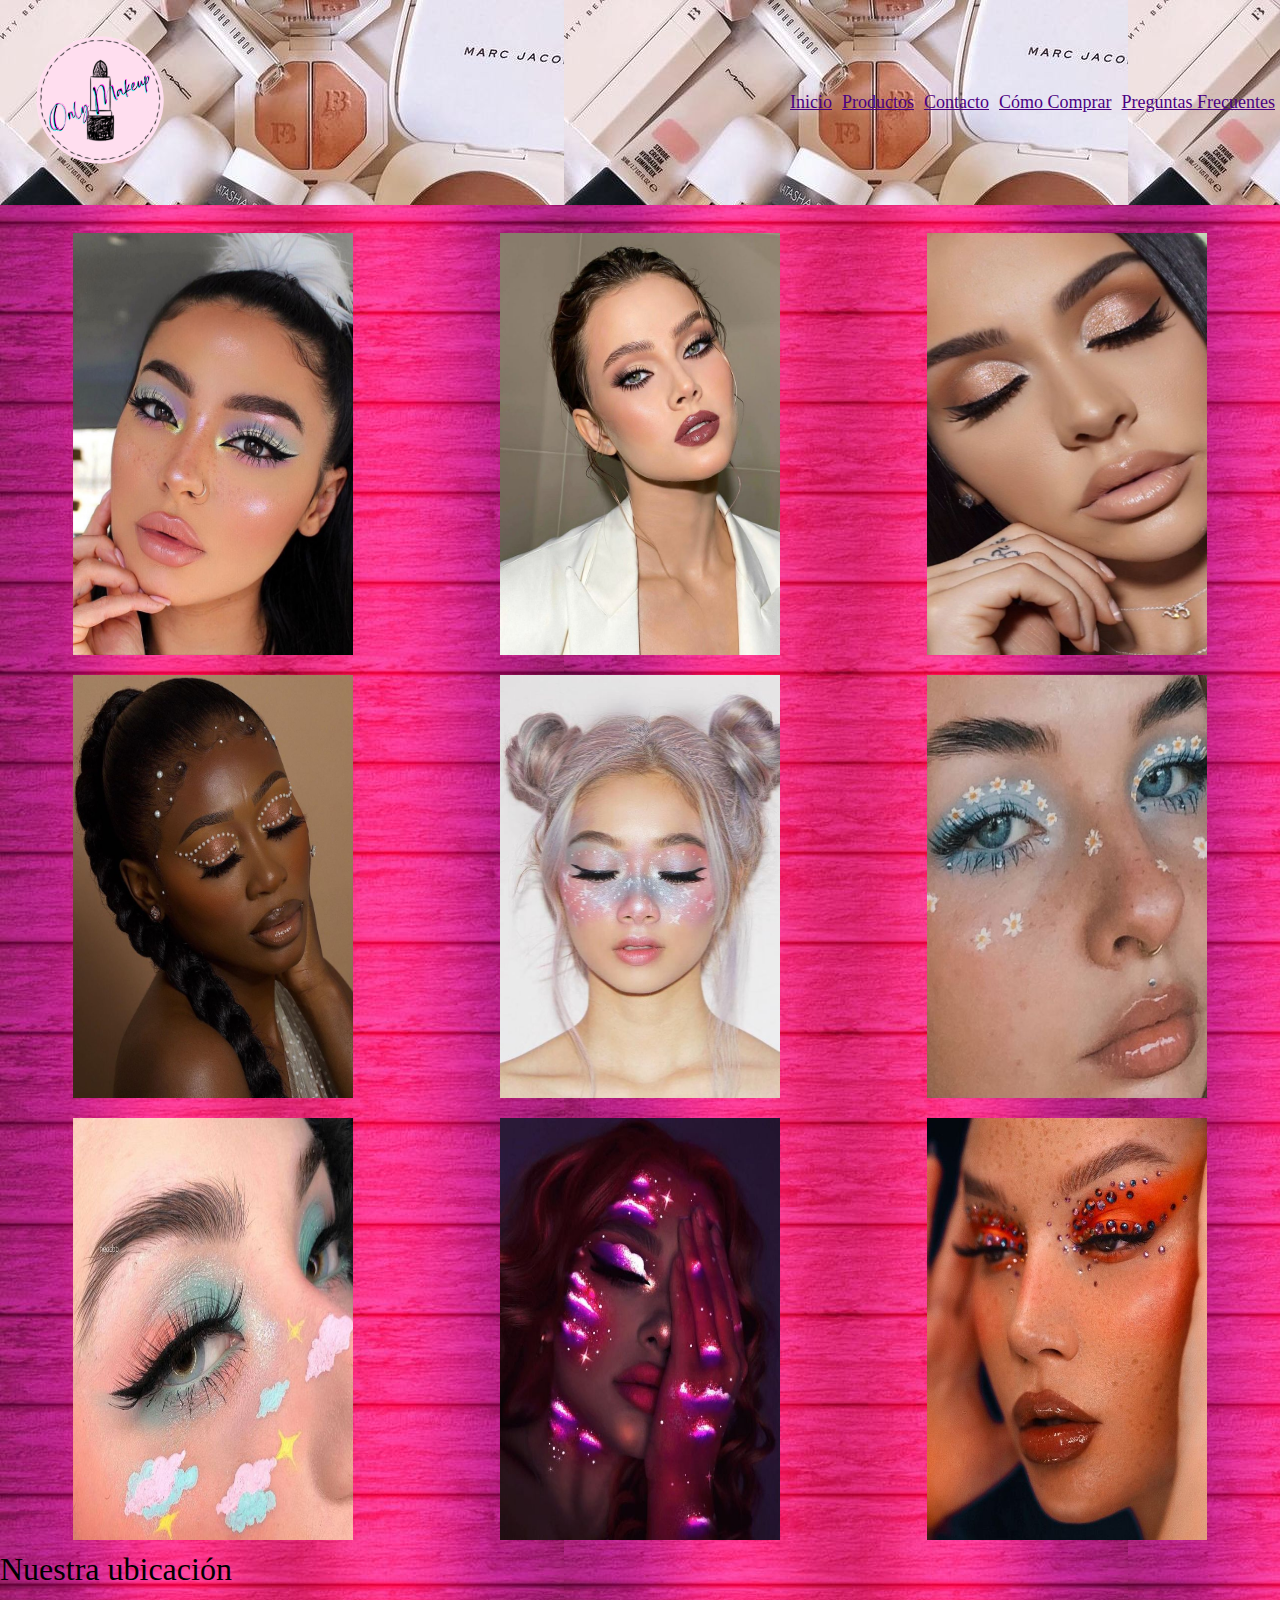
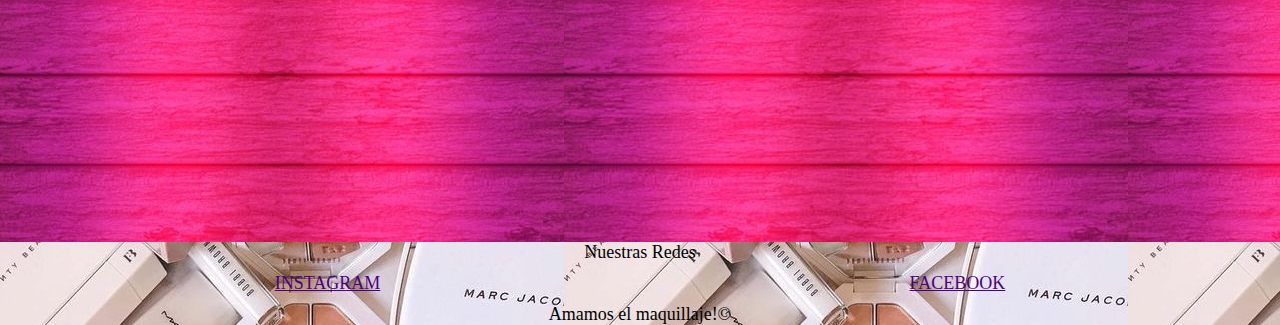
==== index.html @ 396a2a32 "Âproyecto 2" ====
<!DOCTYPE html>
<html lang="en">
  <head id="inicio">
    <meta charset="UTF-8" />
    <meta http-equiv="X-UA-Compatible" content="IE=edge" />
    <meta name="viewport" content="width=device-width, initial-scale=1.0" />
    <link rel="shortcut icon" href="./img/icono.png" type="image/x-icon" />
    <link rel="stylesheet" href="./css/style.css" />
    <title>OnlyMakeup-Inicio</title>
  </head>

  <body>
    <header class="header">
      <a href="./index.html">
        <img src="./img/icono.png" alt="Icono de pagina" />
      </a>
      <form action="#"></form>
      <!-- LINKS -->
      <nav>
        <ul>
          <li><a id="inicio" href="./index.html">Inicio</a></li>
          <li id="link-productos">
            <a href="./Pages/Productos.html">Productos</a>
          </li>
          <li id="link-contacto">
            <a href="./Pages/Contacto.html">Contacto</a>
          </li>
          <li id="link-comocomprar">
            <a href="./Pages/Como-comprar.html">Cómo Comprar</a>
          </li>
          <li id="link-preguntasfrecuentes">
            <a href="./Pages/Preguntas-frecuentes.html">Preguntas Frecuentes</a>
          </li>
        </ul>
      </nav>
    </header>

    <main class="main">
      <br>
      <div class="grid-container">
        <img class="img1" src="./img/24 Pastel Easter Makeup Looks We Love 2022 - Mycozylive_com.jpg" alt="Maquillaje ojos arcoiris">
        <img class="img2" src="./img/3.jpg" alt="Maquillaje de noche">
        <img class="img3" src="./img/Come realizzare make up glitter portabili_ 5 idee per riprodurli subito!.jpg" alt="Maquillaje ojos dorados">
        <img class="img4" src="./img/@naloamara.jpg" alt="Maquillaje de ojos con perlas">
        <img class="img5" src="./img/img-estrellas.jpg" alt="maquillaje con estrellas">
        <img class="img6" src="./img/img-margaritas.jpg" alt="maquillaje con margaritas">
        <img class="img7" src="./img/img-nubes.jpg" alt="maquillaje con nubes">
        <img class="img8" src="./img/imh-fluor.jpg" alt="maquillaje fluor">
        <img class="img9" src="./img/img-naranja.jpg" alt="Maquillaje tonos naranja">
      </div>
      <p>Nuestra ubicación</p>
      <iframe
        src="https://www.google.com/maps/embed?pb=!1m18!1m12!1m3!1d13135.891011092002!2d-58.604115843772895!3d-34.604850499923586!2m3!1f0!2f0!3f0!3m2!1i1024!2i768!4f13.1!3m3!1m2!1s0x95bcb8569727c27d%3A0x8115ba0ecf84e9c3!2sEl%20Palomar!5e0!3m2!1ses!2sar!4v1658361005038!5m2!1ses!2sar"
        style="border: 0"
        allowfullscreen=""
        loading="lazy"
        referrerpolicy="no-referrer-when-downgrade"
        >Nuestra Ubicacion</iframe>
    </main>
    <footer class="footer">
      <p>Nuestras Redes</p>
      <section>
        <a class="instagram" href="https://www.instagram.com/" target="_blank">INSTAGRAM</a>
        <a class="facebook" href="https://www.facebook.com/" target="_blank">FACEBOOK</a>
      </section>
      <p>Amamos el maquillaje!&copy</p>
    </footer>
  </body>
</html>
---- css/style.css ----
/* Mobile-Last */

* {
  margin: 0%;
  padding: 0%;
  box-sizing: border-box;
}

.header {
  background-image: url(../img/fondo.jpg);
  display: flex;
  align-items: center;
}

.header img {
  width: 150px;
}

.header ul {
  list-style: none;
  display: flex;
}

.header li {
  padding: 5px;
}

.header a,
.footer a {
  color: indigo;
}
.header a:hover,
.footer a:hover {
  color: crimson;
  font-weight: bold;
}

.main,
.mainProductos {
  min-height: 100vh;
  background-image: url(../img/fondo-main.jpg);
}

.main iframe {
  padding: 10px;
}

.grid-container {
  display: grid;
  grid-template-columns: repeat(3, 33.33%);
  grid-template-rows: repeat(3, 33.33%);
  grid-template-areas:
    "img1 img2 img3"
    "img4 img5 img6"
    "img7 img8 img9";
}

.grid-container img {
  padding: 10px;
  width: 200px;
}

.img1 {
  grid-area: img1;
}
.img2 {
  grid-area: img2;
}
.img3 {
  grid-area: img3;
}
.img4 {
  grid-area: img4;
}
.img5 {
  grid-area: img5;
}
.img6 {
  grid-area: img6;
}
.img7 {
  grid-area: img7;
}
.img8 {
  grid-area: img8;
}
.img9 {
  grid-area: img9;
}

.footer {
  background-image: url(../img/fondo.jpg);
}

.footer p {
  display: flex;
  margin: 0 auto;
  justify-content: center;
}

.footer section {
  display: flex;
  margin: 0 auto;
  padding: 10px;
  justify-content: space-around;
}

/* Productos */

.grid-container-productos {
  display: grid;
  grid-template-columns: repeat(3, 33.33%);
  grid-template-areas:
    "aside paletaJaclyn paletaDior"
    "aside paletaNude glossRuby"
    "aside brochas paletaBrillos";
  justify-items: stretch;
  align-items: stretch;
}

.aside {
  grid-area: aside;
  font-size: x-large;
}

.mainProductos img {
  padding: 10px;
}

.paletaJaclyn {
  grid-area: paletaJaclyn;
}
.paletaDior {
  grid-area: paletaDior;
}
.paletaNude {
  grid-area: paletaNude;
}
.glossRuby {
  grid-area: glossRuby;
}
.brochas {
  grid-area: brochas;
}
.paletaBrillos {
  grid-area: paletaBrillos;
}

/* Cómo Comprar */

.main ol {
  font-size: x-large;
  font-style: oblique;
  font-variant: small-caps;
}

/* Contacto */

.main h1 {
  display: flex;
  justify-content: center;
}
.main form {
  display: flex;
  display: flex;
  justify-items: center;
  flex-direction: column;
  align-items: center;
}

/* FAQ */

.faq {
  font-size: x-large;
  font-style: oblique;
  font-variant: small-caps;
}

/* 4K */

@media (max-width: 2561px) {
  .header {
    justify-content: space-between;
    font-size: large;
  }
  .header img {
    width: 200px;
  }

  .grid-container {
    display: grid;
    grid-template-columns: repeat(3, 33.33%);
    grid-template-rows: repeat(3, 33.33%);
    grid-template-areas:
      "img1 img2 img3"
      "img4 img5 img6"
      "img7 img8 img9";
    align-items: stretch;
    justify-items: center;
  }
  .grid-container img {
    width: 400px;
  }

  .main p {
    font-size: xx-large;
  }
  .main iframe {
    width: 500px;
    height: 250px;
  }

  .main form {
    padding: 80px;
  }
  .faq {
    font-size: x-large;
    font-style: oblique;
    font-variant: small-caps;
  }
  .footer {
    font-size: large;
  }
}

/* LAPTOP */

@media (max-width: 1500px) {
  .header {
    justify-content: space-between;
  }
  .grid-container {
    display: grid;
    grid-template-columns: repeat(3, 33.33%);
    grid-template-rows: repeat(3, 33.33%);
    grid-template-areas:
      "img1 img2 img3"
      "img4 img5 img6"
      "img7 img8 img9";
    align-items: stretch;
  }
  .grid-container img {
    width: 300px;
  }

  .main form {
    padding: 80px;
  }

}

/* TABLET */

@media (max-width: 769px) {
  .header {
    align-items: center;
    flex-direction: column;
  }
  .grid-container {
    display: grid;
    grid-template-columns: repeat(3, 33.33%);
    grid-template-rows: repeat(3, 33.33%);
    grid-template-areas:
      "img1 img2 img3"
      "img4 img5 img6"
      "img7 img8 img9";
    align-items: stretch;
  }
  .grid-container img {
    width: 200px;
  }
  .aside {
    font-size: medium;
  }

  .main p {
    font-size: large;
  }
}

/* MOBILE L */

@media (max-width: 426px) {
  .grid-container {
    grid-template-columns: repeat(2, 50%);
    grid-template-rows: repeat(5, 20%);
    grid-template-areas:
      "img1 img2"
      "img3 img4"
      "img5 img6"
      "img7 img8"
      "img9 img9";
    align-items: stretch;
  }
  .aside {
    font-size: small;
  }
  .main iframe {
    width: 300px;
    height: 150px;
  }
  .main p {
    font-size: large;
  }
}

/* MOBILE M */
@media (max-width: 376px) {
  .header img {
    width: 80px;
  }
  .header a {
    font-size: small;
  }

  .grid-container img {
    width: 150px;
  }
  .grid-container {
    grid-template-columns: repeat(2, 50%);
    grid-template-rows: repeat(5, 20%);
    grid-template-areas:
      "img1 img2"
      "img3 img4"
      "img5 img6"
      "img7 img8"
      "img9 img9";
    align-items: stretch;
  }
  .main form {
    align-items: flex-start;
  }

  .aside {
    font-size: small;
  }
}
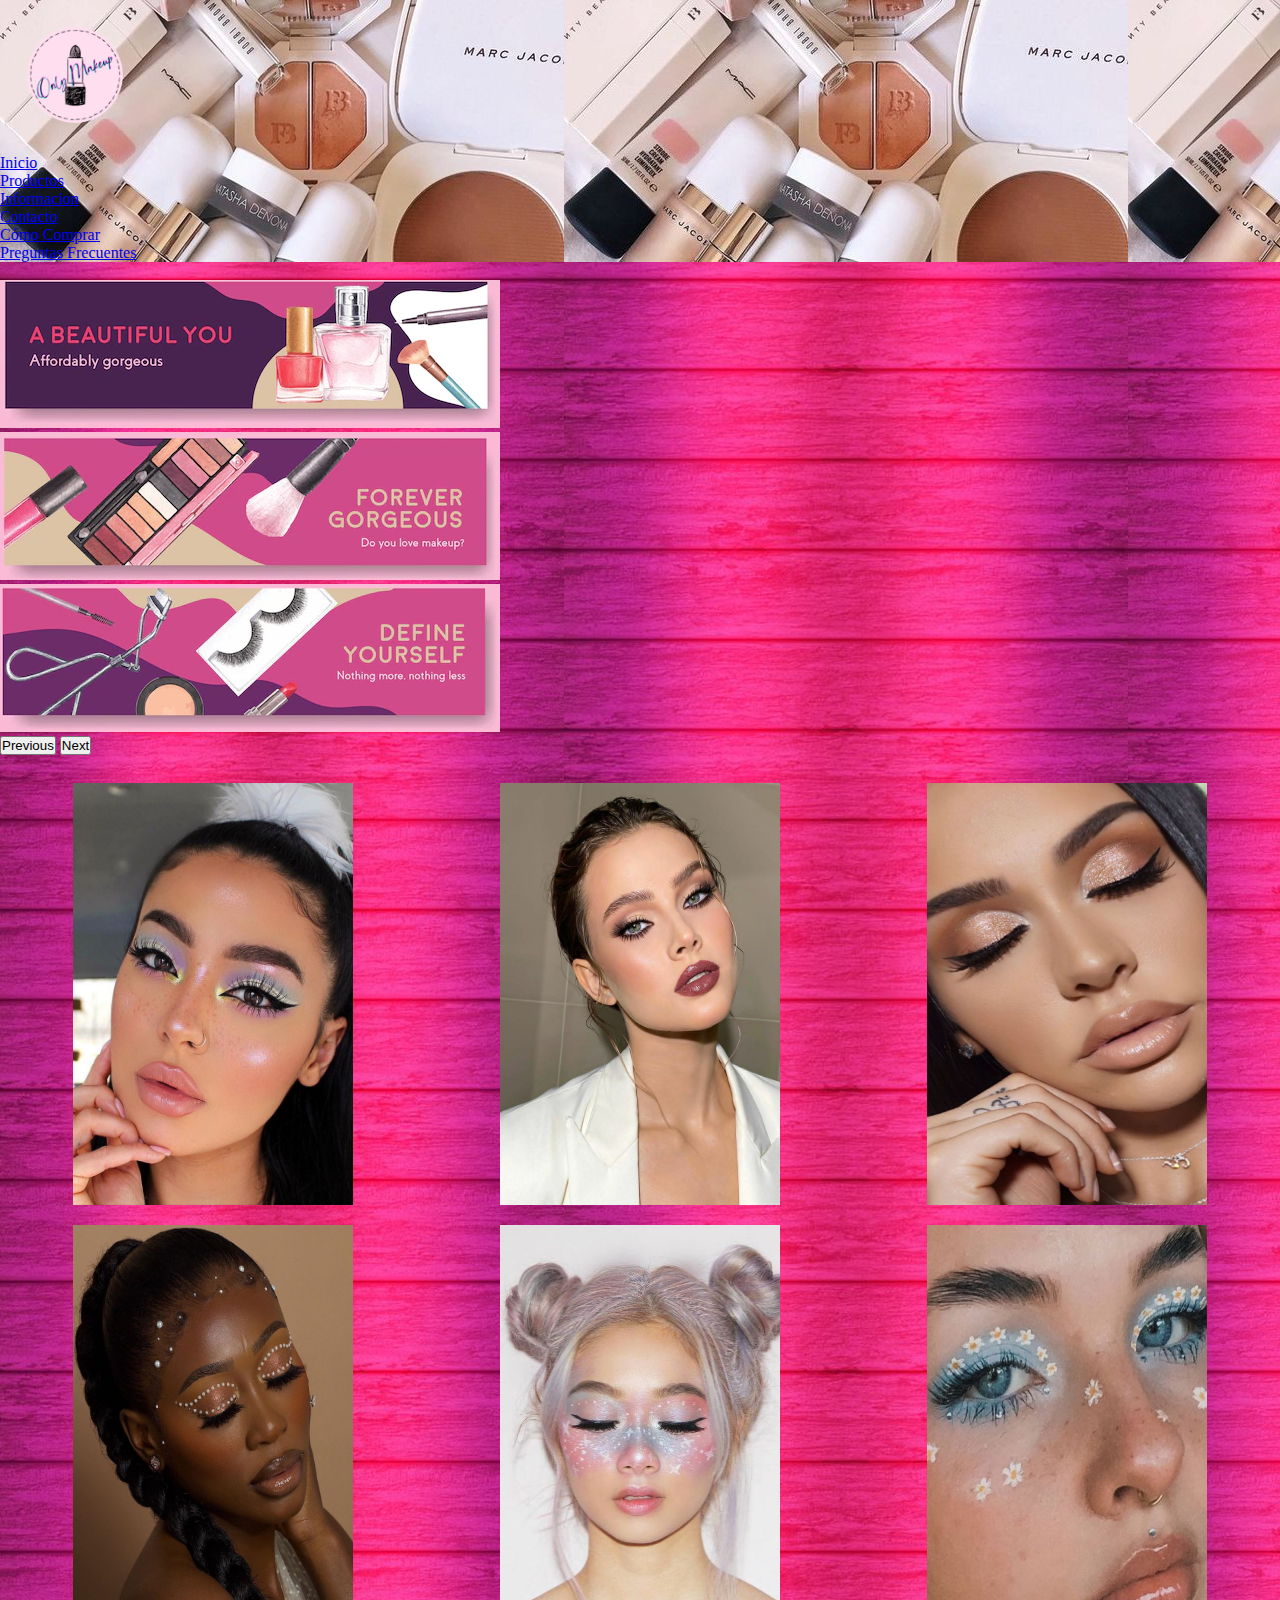
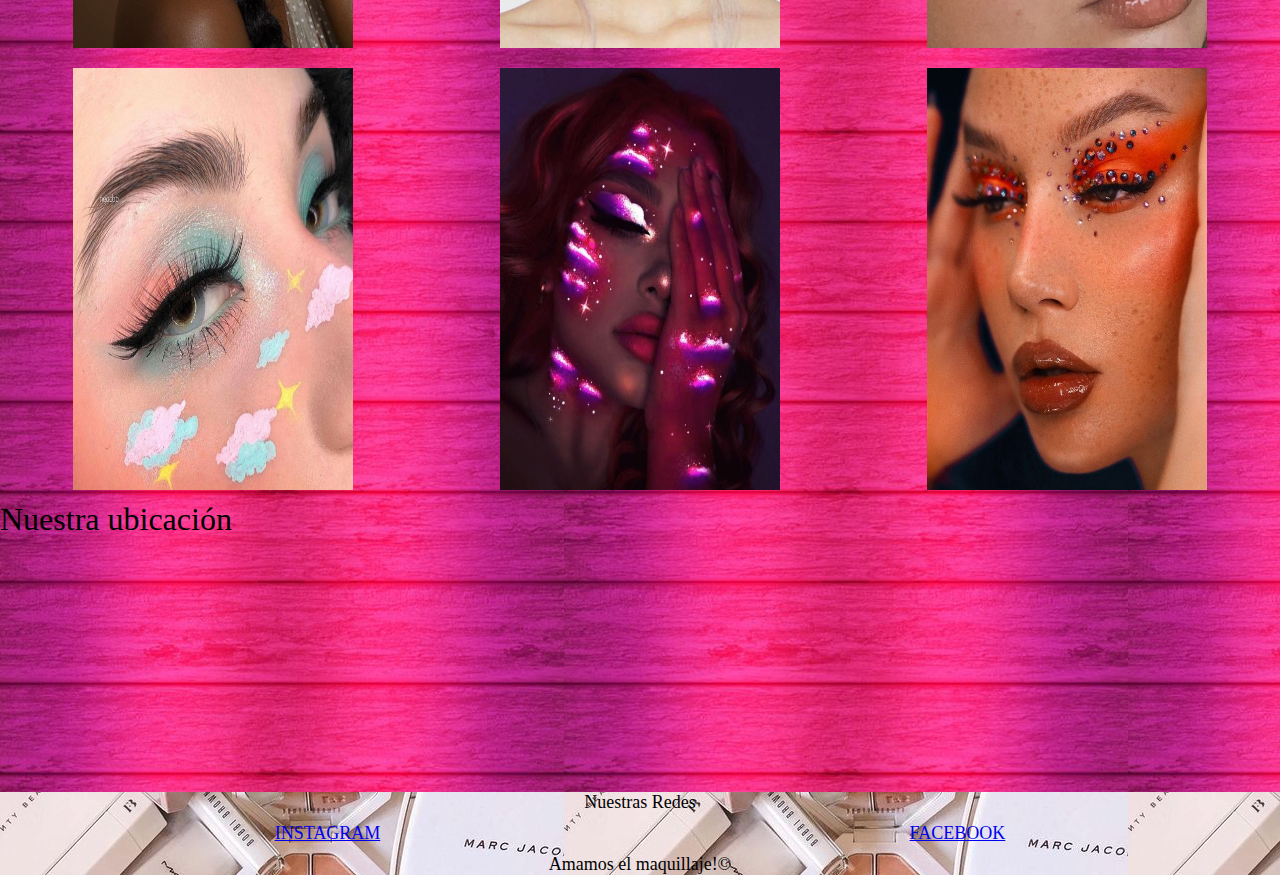
==== commit 0d70f56e: "navbar agregado en todos los html" ====
--- a/index.html
+++ b/index.html
@@ -5,48 +5,180 @@
     <meta http-equiv="X-UA-Compatible" content="IE=edge" />
     <meta name="viewport" content="width=device-width, initial-scale=1.0" />
     <link rel="shortcut icon" href="./img/icono.png" type="image/x-icon" />
+    <!-- bootstrap -->
+    <link
+      href="https://cdn.jsdelivr.net/npm/bootstrap@5.2.0/dist/css/bootstrap.min.css"
+      rel="stylesheet"
+      integrity="sha384-gH2yIJqKdNHPEq0n4Mqa/HGKIhSkIHeL5AyhkYV8i59U5AR6csBvApHHNl/vI1Bx"
+      crossorigin="anonymous"
+    />
+    <!-- CSS -->
     <link rel="stylesheet" href="./css/style.css" />
     <title>OnlyMakeup-Inicio</title>
   </head>
 
   <body>
     <header class="header">
-      <a href="./index.html">
-        <img src="./img/icono.png" alt="Icono de pagina" />
-      </a>
-      <form action="#"></form>
-      <!-- LINKS -->
-      <nav>
-        <ul>
-          <li><a id="inicio" href="./index.html">Inicio</a></li>
-          <li id="link-productos">
-            <a href="./Pages/Productos.html">Productos</a>
-          </li>
-          <li id="link-contacto">
-            <a href="./Pages/Contacto.html">Contacto</a>
-          </li>
-          <li id="link-comocomprar">
-            <a href="./Pages/Como-comprar.html">Cómo Comprar</a>
-          </li>
-          <li id="link-preguntasfrecuentes">
-            <a href="./Pages/Preguntas-frecuentes.html">Preguntas Frecuentes</a>
-          </li>
-        </ul>
+      <nav
+        class="navbar navbar-expand-lg"
+        class="navbar"
+        style="background-image: url(./img/fondo.jpg)"
+      >
+        <div class="container-fluid">
+          <a class="navbar-brand" href="./index.html"
+            ><img src="./img/icono.png" alt=""
+          /></a>
+          <button
+            class="navbar-toggler"
+            type="button"
+            data-bs-toggle="collapse"
+            data-bs-target="#navbarSupportedContent"
+            aria-controls="navbarSupportedContent"
+            aria-expanded="false"
+            aria-label="Toggle navigation"
+          >
+            <span class="navbar-toggler-icon"></span>
+          </button>
+          <div class="collapse navbar-collapse" id="navbarSupportedContent">
+            <ul class="navbar-nav me-auto mb-2 mb-lg-0">
+              <li class="nav-item">
+                <a
+                  class="nav-link active"
+                  aria-current="page"
+                  href="./index.html"
+                  >Inicio</a
+                >
+              </li>
+              <li class="nav-item">
+                <a class="nav-link" href="./pages/Productos.html">Productos</a>
+              </li>
+              <li class="nav-item dropdown">
+                <a
+                  class="nav-link dropdown-toggle"
+                  href="#"
+                  role="button"
+                  data-bs-toggle="dropdown"
+                  aria-expanded="false"
+                >
+                  Informacion
+                </a>
+                <ul class="dropdown-menu">
+                  <li>
+                    <a class="dropdown-item" href="./Pages/Contacto.html"
+                      >Contacto</a
+                    >
+                  </li>
+                  <li>
+                    <a class="dropdown-item" href="./Pages/Como-comprar.html"
+                      >Cómo Comprar</a
+                    >
+                  </li>
+                  <li>
+                    <a
+                      class="dropdown-item"
+                      href="./Pages/Preguntas-frecuentes.html"
+                      >Preguntas Frecuentes</a
+                    >
+                  </li>
+                </ul>
+              </li>
+            </ul>
+          </div>
+        </div>
       </nav>
     </header>
 
     <main class="main">
-      <br>
+      <br />
+      <div class="container-fluid">
+        <div
+          id="carouselExampleControls"
+          class="carousel slide"
+          data-bs-ride="carousel"
+        >
+          <div class="carousel-inner">
+            <div class="carousel-item active">
+              <img
+                src="./img/banner2.png"
+                class="d-block w-100"
+                alt="publicidad"
+              />
+            </div>
+            <div class="carousel-item">
+              <img
+                src="./img/banner1.png"
+                class="d-block w-100"
+                alt="publicidad"
+              />
+            </div>
+            <div class="carousel-item">
+              <img
+                src="./img/banner3.png"
+                class="d-block w-100"
+                alt="publicidad"
+              />
+            </div>
+          </div>
+          <button
+            class="carousel-control-prev"
+            type="button"
+            data-bs-target="#carouselExampleControls"
+            data-bs-slide="prev"
+          >
+            <span class="carousel-control-prev-icon" aria-hidden="true"></span>
+            <span class="visually-hidden">Previous</span>
+          </button>
+          <button
+            class="carousel-control-next"
+            type="button"
+            data-bs-target="#carouselExampleControls"
+            data-bs-slide="next"
+          >
+            <span class="carousel-control-next-icon" aria-hidden="true"></span>
+            <span class="visually-hidden">Next</span>
+          </button>
+        </div>
+      </div>
+
+      <br />
       <div class="grid-container">
-        <img class="img1" src="./img/24 Pastel Easter Makeup Looks We Love 2022 - Mycozylive_com.jpg" alt="Maquillaje ojos arcoiris">
-        <img class="img2" src="./img/3.jpg" alt="Maquillaje de noche">
-        <img class="img3" src="./img/Come realizzare make up glitter portabili_ 5 idee per riprodurli subito!.jpg" alt="Maquillaje ojos dorados">
-        <img class="img4" src="./img/@naloamara.jpg" alt="Maquillaje de ojos con perlas">
-        <img class="img5" src="./img/img-estrellas.jpg" alt="maquillaje con estrellas">
-        <img class="img6" src="./img/img-margaritas.jpg" alt="maquillaje con margaritas">
-        <img class="img7" src="./img/img-nubes.jpg" alt="maquillaje con nubes">
-        <img class="img8" src="./img/imh-fluor.jpg" alt="maquillaje fluor">
-        <img class="img9" src="./img/img-naranja.jpg" alt="Maquillaje tonos naranja">
+        <img
+          class="img1"
+          src="./img/24 Pastel Easter Makeup Looks We Love 2022 - Mycozylive_com.jpg"
+          alt="Maquillaje ojos arcoiris"
+        />
+        <img class="img2" src="./img/3.jpg" alt="Maquillaje de noche" />
+        <img
+          class="img3"
+          src="./img/Come realizzare make up glitter portabili_ 5 idee per riprodurli subito!.jpg"
+          alt="Maquillaje ojos dorados"
+        />
+        <img
+          class="img4"
+          src="./img/@naloamara.jpg"
+          alt="Maquillaje de ojos con perlas"
+        />
+        <img
+          class="img5"
+          src="./img/img-estrellas.jpg"
+          alt="maquillaje con estrellas"
+        />
+        <img
+          class="img6"
+          src="./img/img-margaritas.jpg"
+          alt="maquillaje con margaritas"
+        />
+        <img
+          class="img7"
+          src="./img/img-nubes.jpg"
+          alt="maquillaje con nubes"
+        />
+        <img class="img8" src="./img/imh-fluor.jpg" alt="maquillaje fluor" />
+        <img
+          class="img9"
+          src="./img/img-naranja.jpg"
+          alt="Maquillaje tonos naranja"
+        />
       </div>
       <p>Nuestra ubicación</p>
       <iframe
@@ -55,15 +187,26 @@
         allowfullscreen=""
         loading="lazy"
         referrerpolicy="no-referrer-when-downgrade"
-        >Nuestra Ubicacion</iframe>
+        >Nuestra Ubicacion</iframe
+      >
     </main>
     <footer class="footer">
       <p>Nuestras Redes</p>
       <section>
-        <a class="instagram" href="https://www.instagram.com/" target="_blank">INSTAGRAM</a>
-        <a class="facebook" href="https://www.facebook.com/" target="_blank">FACEBOOK</a>
+        <a class="instagram" href="https://www.instagram.com/" target="_blank"
+          >INSTAGRAM</a
+        >
+        <a class="facebook" href="https://www.facebook.com/" target="_blank"
+          >FACEBOOK</a
+        >
       </section>
       <p>Amamos el maquillaje!&copy</p>
     </footer>
+
+    <script
+      src="https://cdn.jsdelivr.net/npm/bootstrap@5.2.0/dist/js/bootstrap.bundle.min.js"
+      integrity="sha384-A3rJD856KowSb7dwlZdYEkO39Gagi7vIsF0jrRAoQmDKKtQBHUuLZ9AsSv4jD4Xa"
+      crossorigin="anonymous"
+    ></script>
   </body>
 </html>
--- a/css/style.css
+++ b/css/style.css
@@ -6,33 +6,8 @@
   box-sizing: border-box;
 }
 
-.header {
-  background-image: url(../img/fondo.jpg);
-  display: flex;
-  align-items: center;
-}
-
 .header img {
   width: 150px;
-}
-
-.header ul {
-  list-style: none;
-  display: flex;
-}
-
-.header li {
-  padding: 5px;
-}
-
-.header a,
-.footer a {
-  color: indigo;
-}
-.header a:hover,
-.footer a:hover {
-  color: crimson;
-  font-weight: bold;
 }
 
 .main,
@@ -176,16 +151,17 @@
   font-variant: small-caps;
 }
 
+
 /* 4K */
 
 @media (max-width: 2561px) {
-  .header {
+  /* .header {
     justify-content: space-between;
     font-size: large;
   }
   .header img {
     width: 200px;
-  }
+  } */
 
   .grid-container {
     display: grid;
@@ -226,9 +202,9 @@
 /* LAPTOP */
 
 @media (max-width: 1500px) {
-  .header {
+  /* .header {
     justify-content: space-between;
-  }
+  } */
   .grid-container {
     display: grid;
     grid-template-columns: repeat(3, 33.33%);
@@ -252,10 +228,10 @@
 /* TABLET */
 
 @media (max-width: 769px) {
-  .header {
+  /* .header {
     align-items: center;
     flex-direction: column;
-  }
+  } */
   .grid-container {
     display: grid;
     grid-template-columns: repeat(3, 33.33%);
@@ -306,12 +282,12 @@
 
 /* MOBILE M */
 @media (max-width: 376px) {
-  .header img {
+  /* .header img {
     width: 80px;
   }
   .header a {
     font-size: small;
-  }
+  } */
 
   .grid-container img {
     width: 150px;
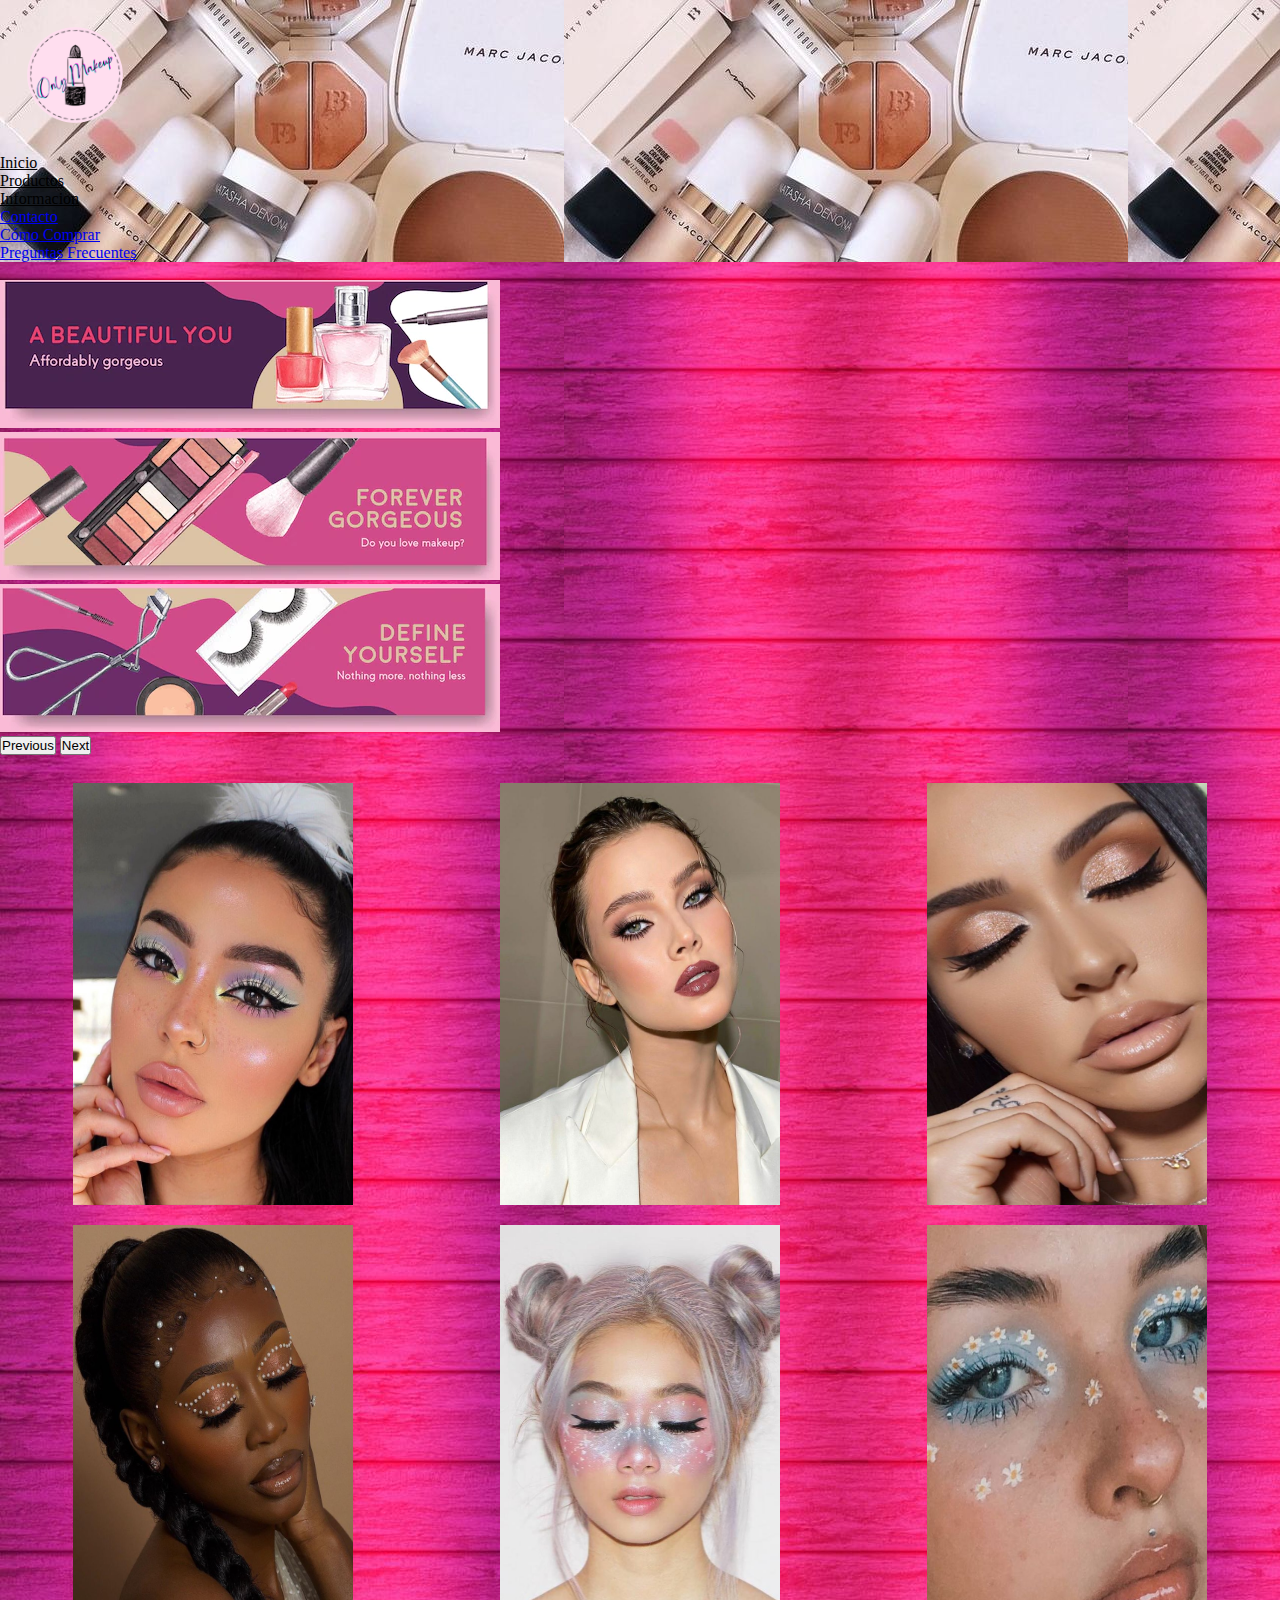
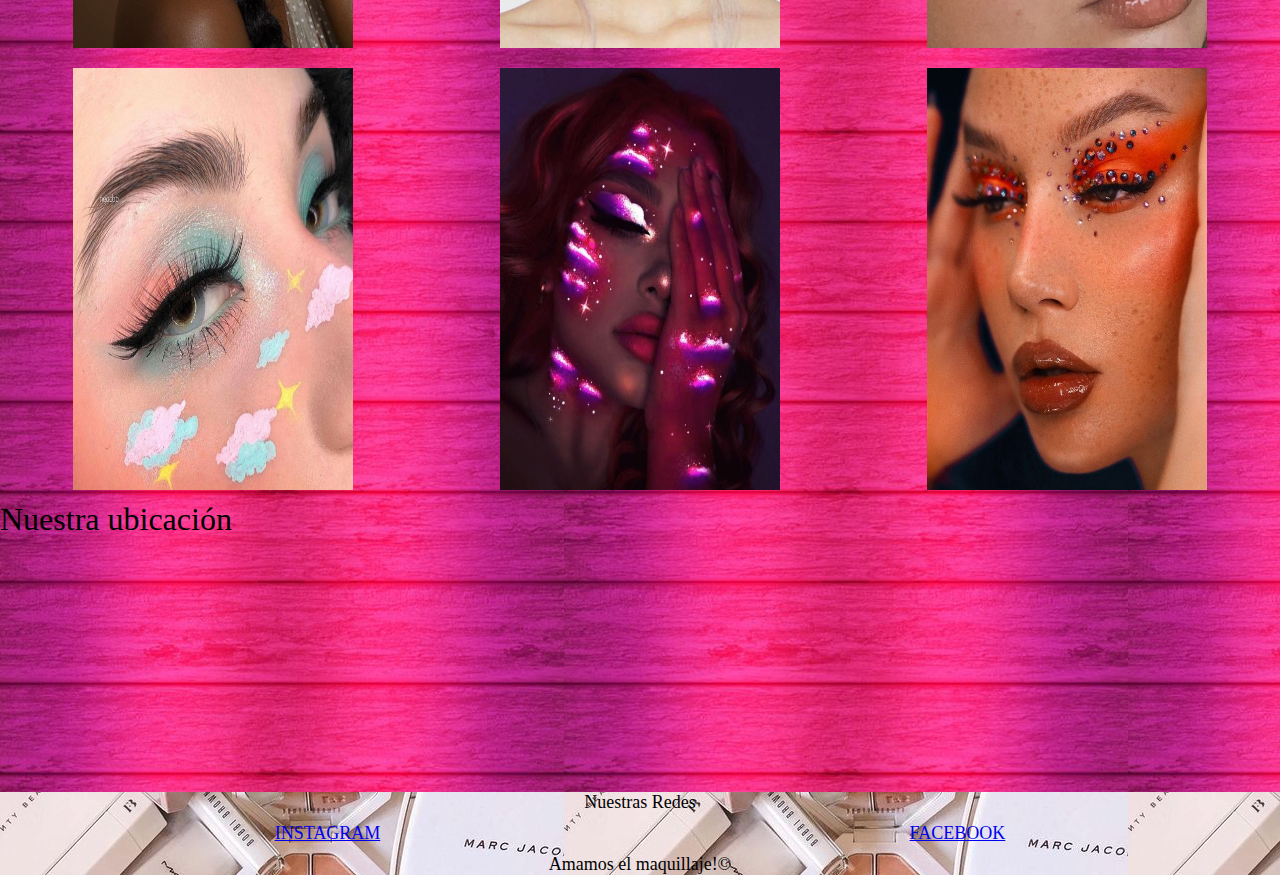
==== commit aebdf7f6: "entrega 2 del proyecto lista" ====
--- a/index.html
+++ b/index.html
@@ -14,6 +14,7 @@
     />
     <!-- CSS -->
     <link rel="stylesheet" href="./css/style.css" />
+    <link rel="stylesheet" href="https://cdnjs.cloudflare.com/ajax/libs/animate.css/4.1.1/animate.min.css">
     <title>OnlyMakeup-Inicio</title>
   </head>
 
@@ -141,6 +142,7 @@
       </div>
 
       <br />
+      <div>
       <div class="grid-container">
         <img
           class="img1"
@@ -180,6 +182,7 @@
           alt="Maquillaje tonos naranja"
         />
       </div>
+    </div>
       <p>Nuestra ubicación</p>
       <iframe
         src="https://www.google.com/maps/embed?pb=!1m18!1m12!1m3!1d13135.891011092002!2d-58.604115843772895!3d-34.604850499923586!2m3!1f0!2f0!3f0!3m2!1i1024!2i768!4f13.1!3m3!1m2!1s0x95bcb8569727c27d%3A0x8115ba0ecf84e9c3!2sEl%20Palomar!5e0!3m2!1ses!2sar!4v1658361005038!5m2!1ses!2sar"
--- a/css/style.css
+++ b/css/style.css
@@ -9,6 +9,12 @@
 .header img {
   width: 150px;
 }
+
+.nav-link{
+  color: black;
+  font-weight: 500;
+}
+
 
 .main,
 .mainProductos {
@@ -91,6 +97,7 @@
     "aside brochas paletaBrillos";
   justify-items: stretch;
   align-items: stretch;
+  animation: backInRight;
 }
 
 .aside {
@@ -155,13 +162,6 @@
 /* 4K */
 
 @media (max-width: 2561px) {
-  /* .header {
-    justify-content: space-between;
-    font-size: large;
-  }
-  .header img {
-    width: 200px;
-  } */
 
   .grid-container {
     display: grid;
@@ -202,9 +202,7 @@
 /* LAPTOP */
 
 @media (max-width: 1500px) {
-  /* .header {
-    justify-content: space-between;
-  } */
+
   .grid-container {
     display: grid;
     grid-template-columns: repeat(3, 33.33%);
@@ -225,13 +223,17 @@
 
 }
 
+@media (max-width: 992px) {
+  .nav-link {
+    color: white;
+    font-weight: 500;
+  }
+}
+
 /* TABLET */
 
 @media (max-width: 769px) {
-  /* .header {
-    align-items: center;
-    flex-direction: column;
-  } */
+
   .grid-container {
     display: grid;
     grid-template-columns: repeat(3, 33.33%);
@@ -252,11 +254,12 @@
   .main p {
     font-size: large;
   }
+ 
 }
 
 /* MOBILE L */
 
-@media (max-width: 426px) {
+@media (max-width: 550px) {
   .grid-container {
     grid-template-columns: repeat(2, 50%);
     grid-template-rows: repeat(5, 20%);
@@ -282,12 +285,6 @@
 
 /* MOBILE M */
 @media (max-width: 376px) {
-  /* .header img {
-    width: 80px;
-  }
-  .header a {
-    font-size: small;
-  } */
 
   .grid-container img {
     width: 150px;
